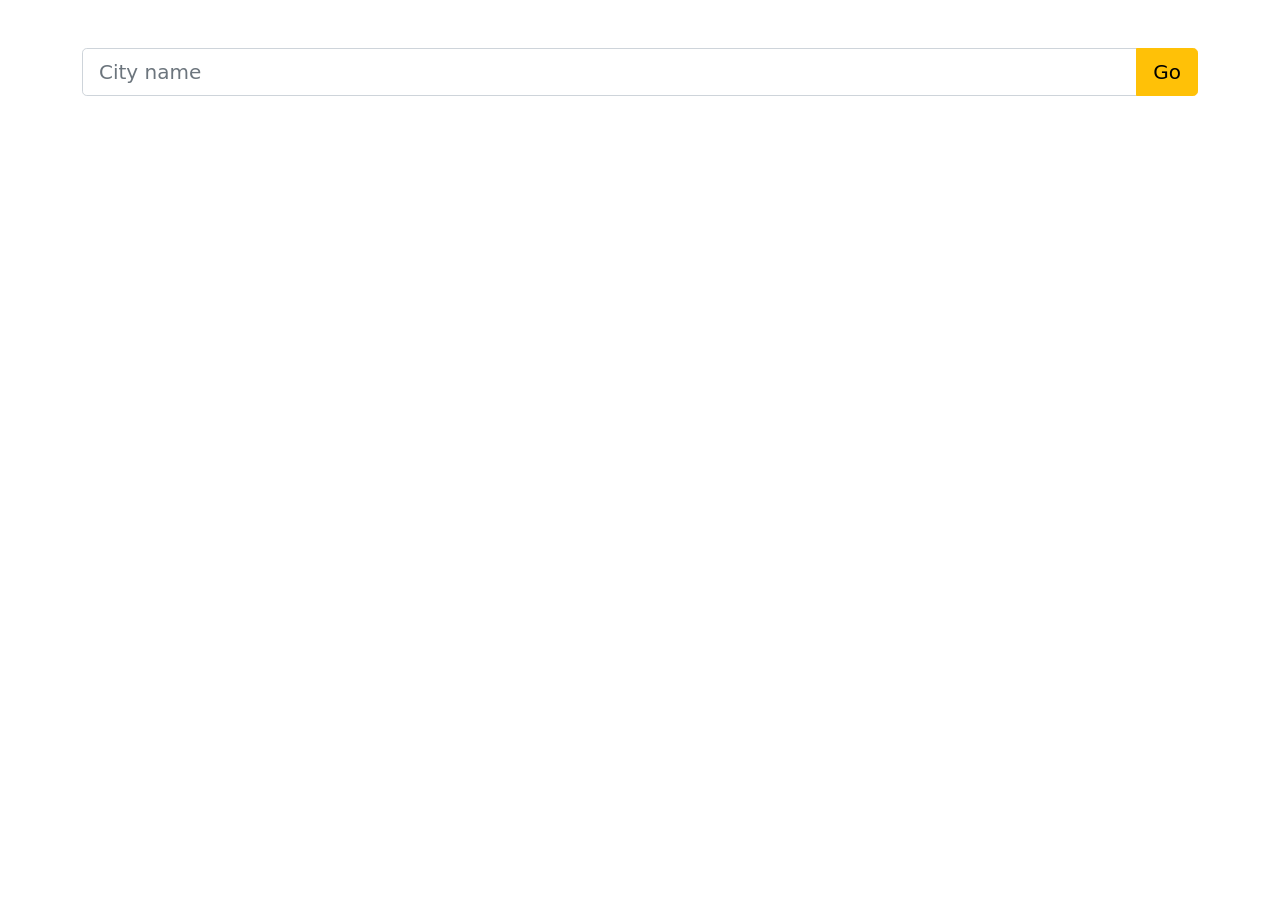
==== src/main/resources/static/index.html @ fa81cbaa "Add Template" ====
<!DOCTYPE html>
<html lang="en">
<head>
    <meta charset="UTF-8">
    <meta http-equiv="X-UA-Compatible" content="IE=edge">
    <meta name="viewport" content="width=device-width, initial-scale=1.0">
    <title>Welcome</title>
    <link rel="stylesheet" href="bootstrap.min.css">
    <link rel="stylesheet" href="styles.css">
</head>
<body>

    <div class="container mt-3">

        <div class="row mt-5 full-size">
            <div class="col" >
                <form method="GET" action="/weather" class="d-flex justify-content-center">
                    <div class="input-group input-group-lg">
                        <input type="text" name="city" class="form-control"
                            placeholder="City name" required>
                        <button type="submit" class="btn btn-warning">Go</button>
                    </div>
                </form>

            </div>
        </div>

    </div>
    
</body>
</html>
---- src/main/resources/static/styles.css ----
.full-size {
    height: 90vh;
}
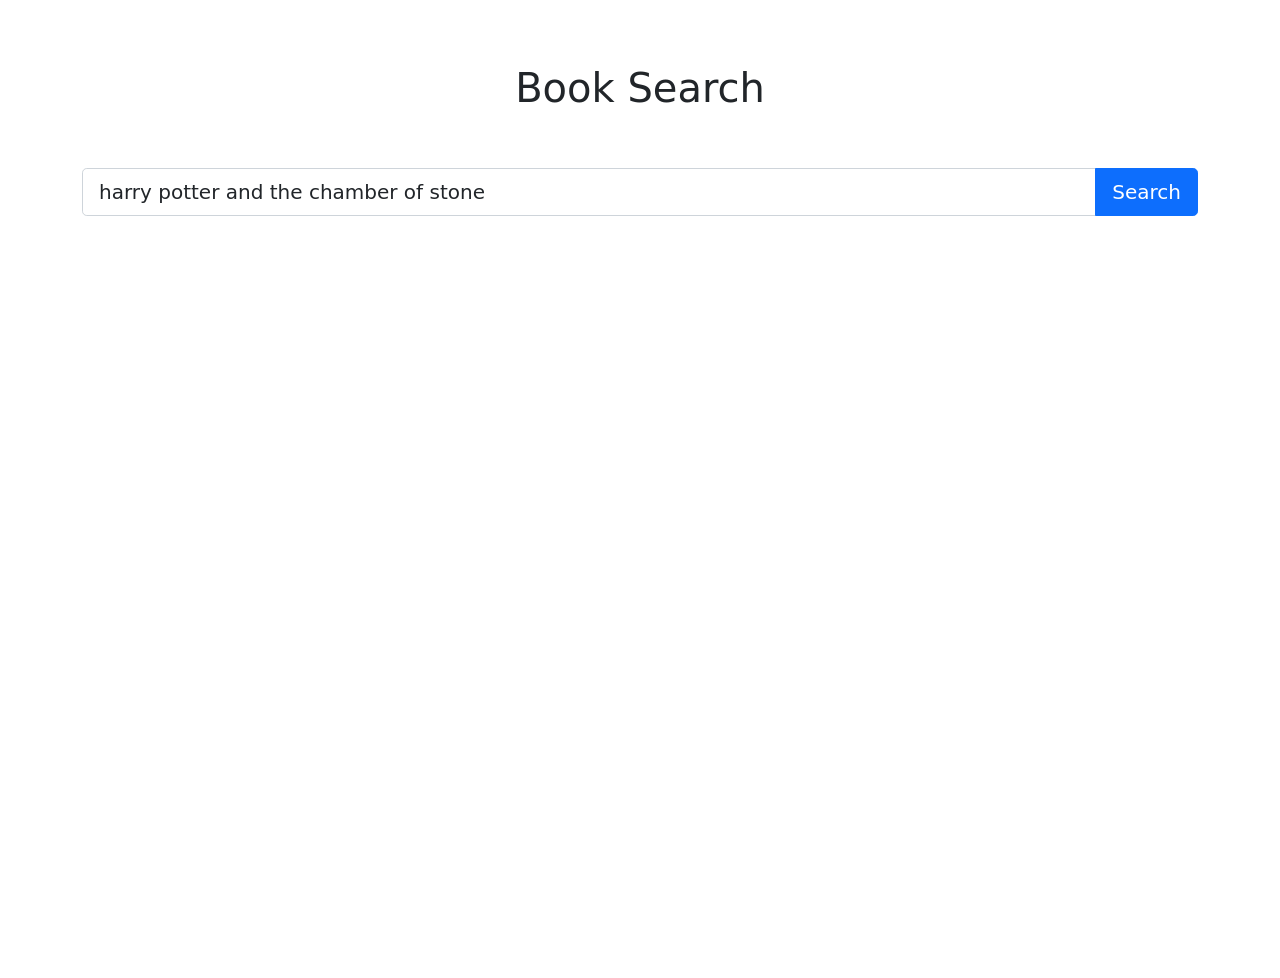
==== commit f3e97525: "Final" ====
--- a/src/main/resources/static/index.html
+++ b/src/main/resources/static/index.html
@@ -4,7 +4,7 @@
     <meta charset="UTF-8">
     <meta http-equiv="X-UA-Compatible" content="IE=edge">
     <meta name="viewport" content="width=device-width, initial-scale=1.0">
-    <title>Welcome</title>
+    <title>Book Library</title>
     <link rel="stylesheet" href="bootstrap.min.css">
     <link rel="stylesheet" href="styles.css">
 </head>
@@ -12,13 +12,19 @@
 
     <div class="container mt-3">
 
+        <div class="row">
+            <div class="col d-flex justify-content-center mt-5">
+                <h1>Book Search</h1>
+            </div>
+        </div>
+
         <div class="row mt-5 full-size">
             <div class="col" >
-                <form method="GET" action="/weather" class="d-flex justify-content-center">
+                <form method="GET" action="/book" class="d-flex justify-content-center">
                     <div class="input-group input-group-lg">
-                        <input type="text" name="city" class="form-control"
-                            placeholder="City name" required>
-                        <button type="submit" class="btn btn-warning">Go</button>
+                        <input type="text" name="bookTitle" class="form-control"
+                            placeholder="Search books by title" value="harry potter and the chamber of stone" required>
+                        <button type="submit" class="btn btn-primary">Search</button>
                     </div>
                 </form>
 
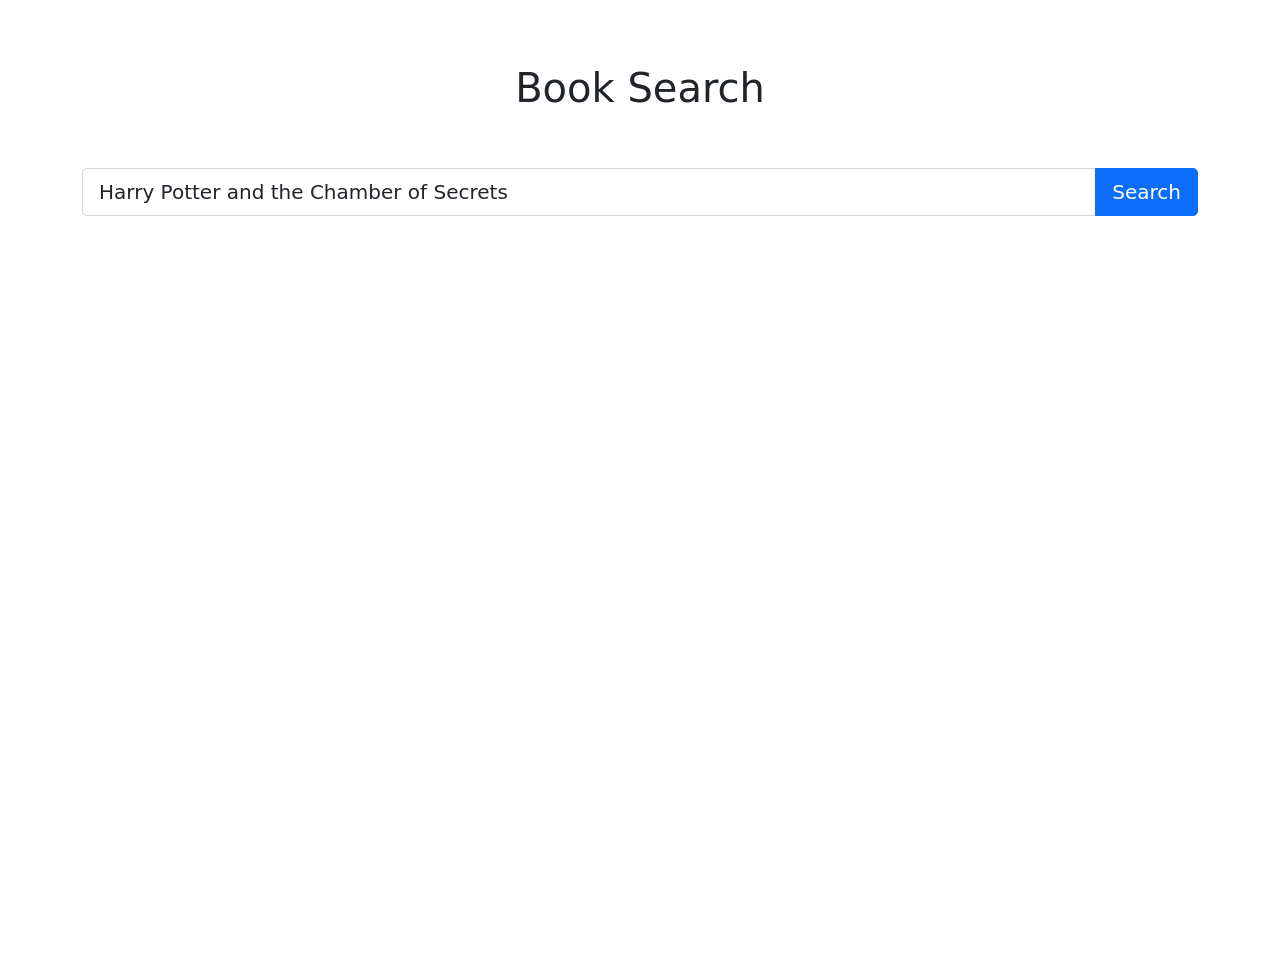
==== commit 7e51aa5d: "Made improvements" ====
--- a/src/main/resources/static/index.html
+++ b/src/main/resources/static/index.html
@@ -20,10 +20,10 @@
 
         <div class="row mt-5 full-size">
             <div class="col" >
-                <form method="GET" action="/book" class="d-flex justify-content-center">
+                <form method="GET" action="/search" class="d-flex justify-content-center">
                     <div class="input-group input-group-lg">
-                        <input type="text" name="bookTitle" class="form-control"
-                            placeholder="Search books by title" value="harry potter and the chamber of stone" required>
+                        <input type="text" name="title" class="form-control"
+                            placeholder="Search books by title" value="Harry Potter and the Chamber of Secrets" required>
                         <button type="submit" class="btn btn-primary">Search</button>
                     </div>
                 </form>
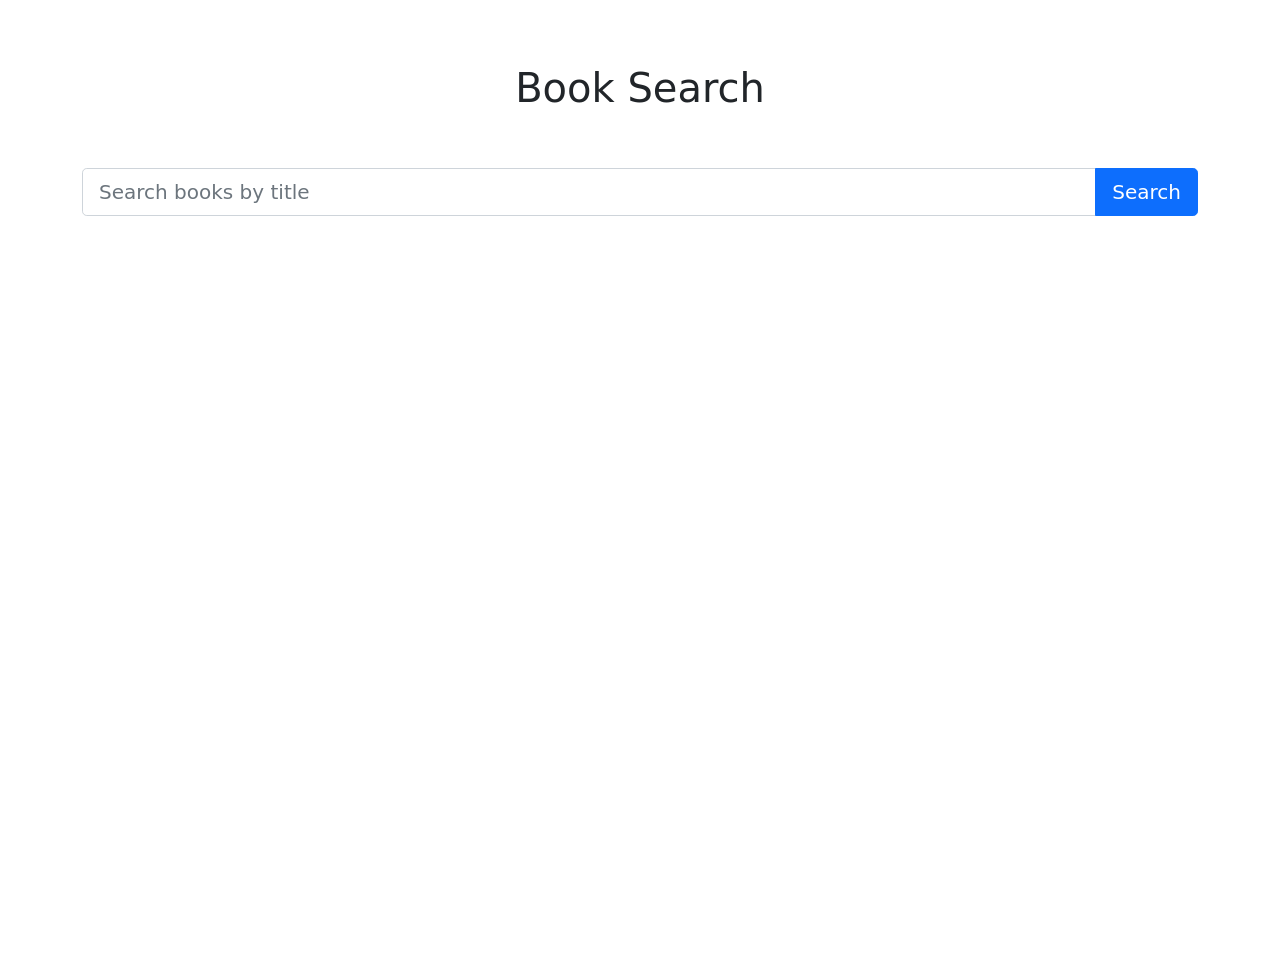
==== commit 0e6bd8c2: "Updated Index.html Removed default value for Title" ====
--- a/src/main/resources/static/index.html
+++ b/src/main/resources/static/index.html
@@ -23,7 +23,7 @@
                 <form method="GET" action="/search" class="d-flex justify-content-center">
                     <div class="input-group input-group-lg">
                         <input type="text" name="title" class="form-control"
-                            placeholder="Search books by title" value="Harry Potter and the Chamber of Secrets" required>
+                            placeholder="Search books by title" required>
                         <button type="submit" class="btn btn-primary">Search</button>
                     </div>
                 </form>
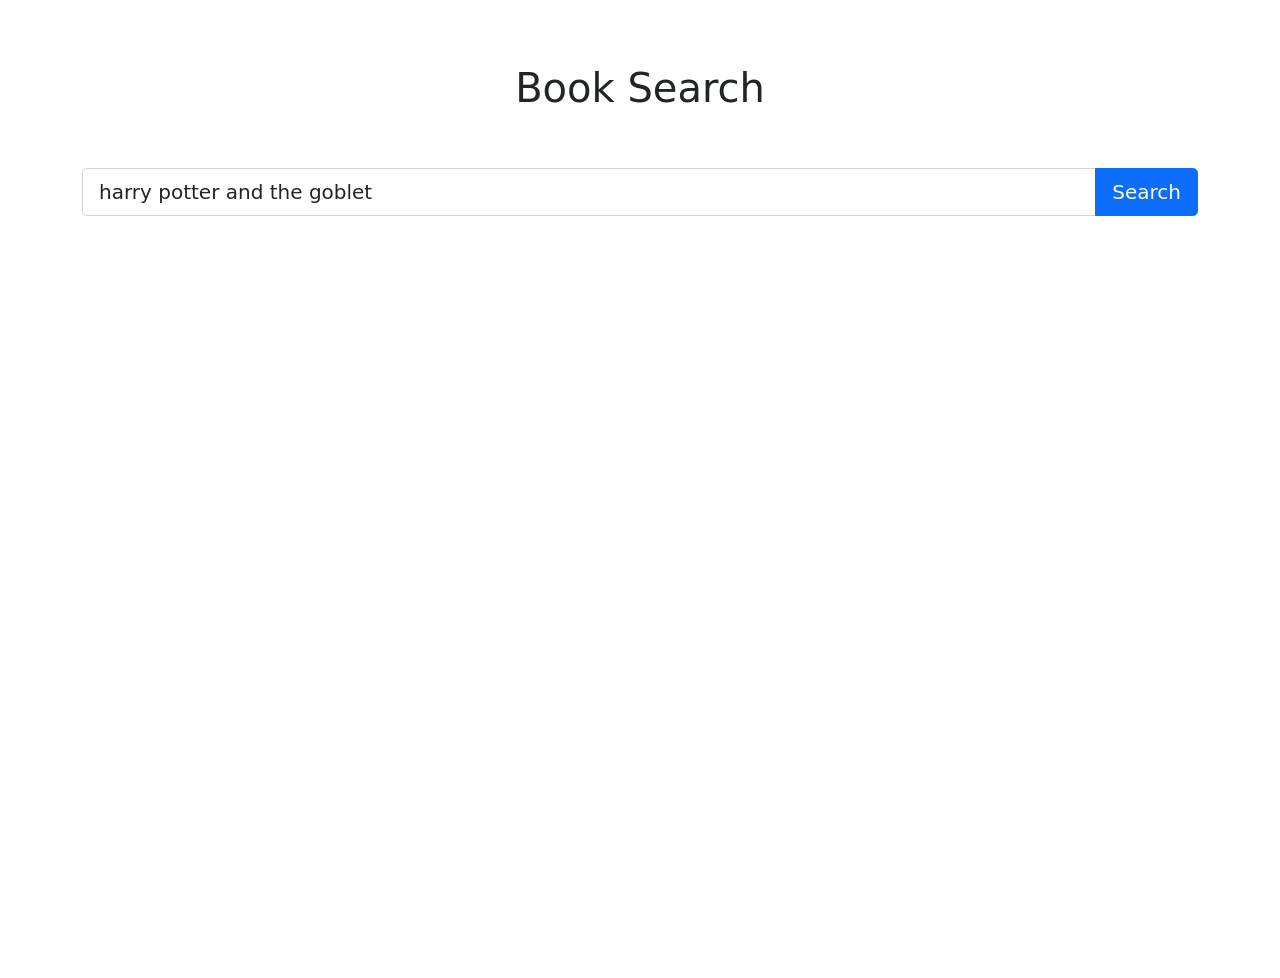
==== commit f9a829ad: "Added cover" ====
--- a/src/main/resources/static/index.html
+++ b/src/main/resources/static/index.html
@@ -23,7 +23,7 @@
                 <form method="GET" action="/search" class="d-flex justify-content-center">
                     <div class="input-group input-group-lg">
                         <input type="text" name="title" class="form-control"
-                            placeholder="Search books by title" required>
+                            placeholder="Search books by title" value="harry potter and the goblet" required>
                         <button type="submit" class="btn btn-primary">Search</button>
                     </div>
                 </form>
